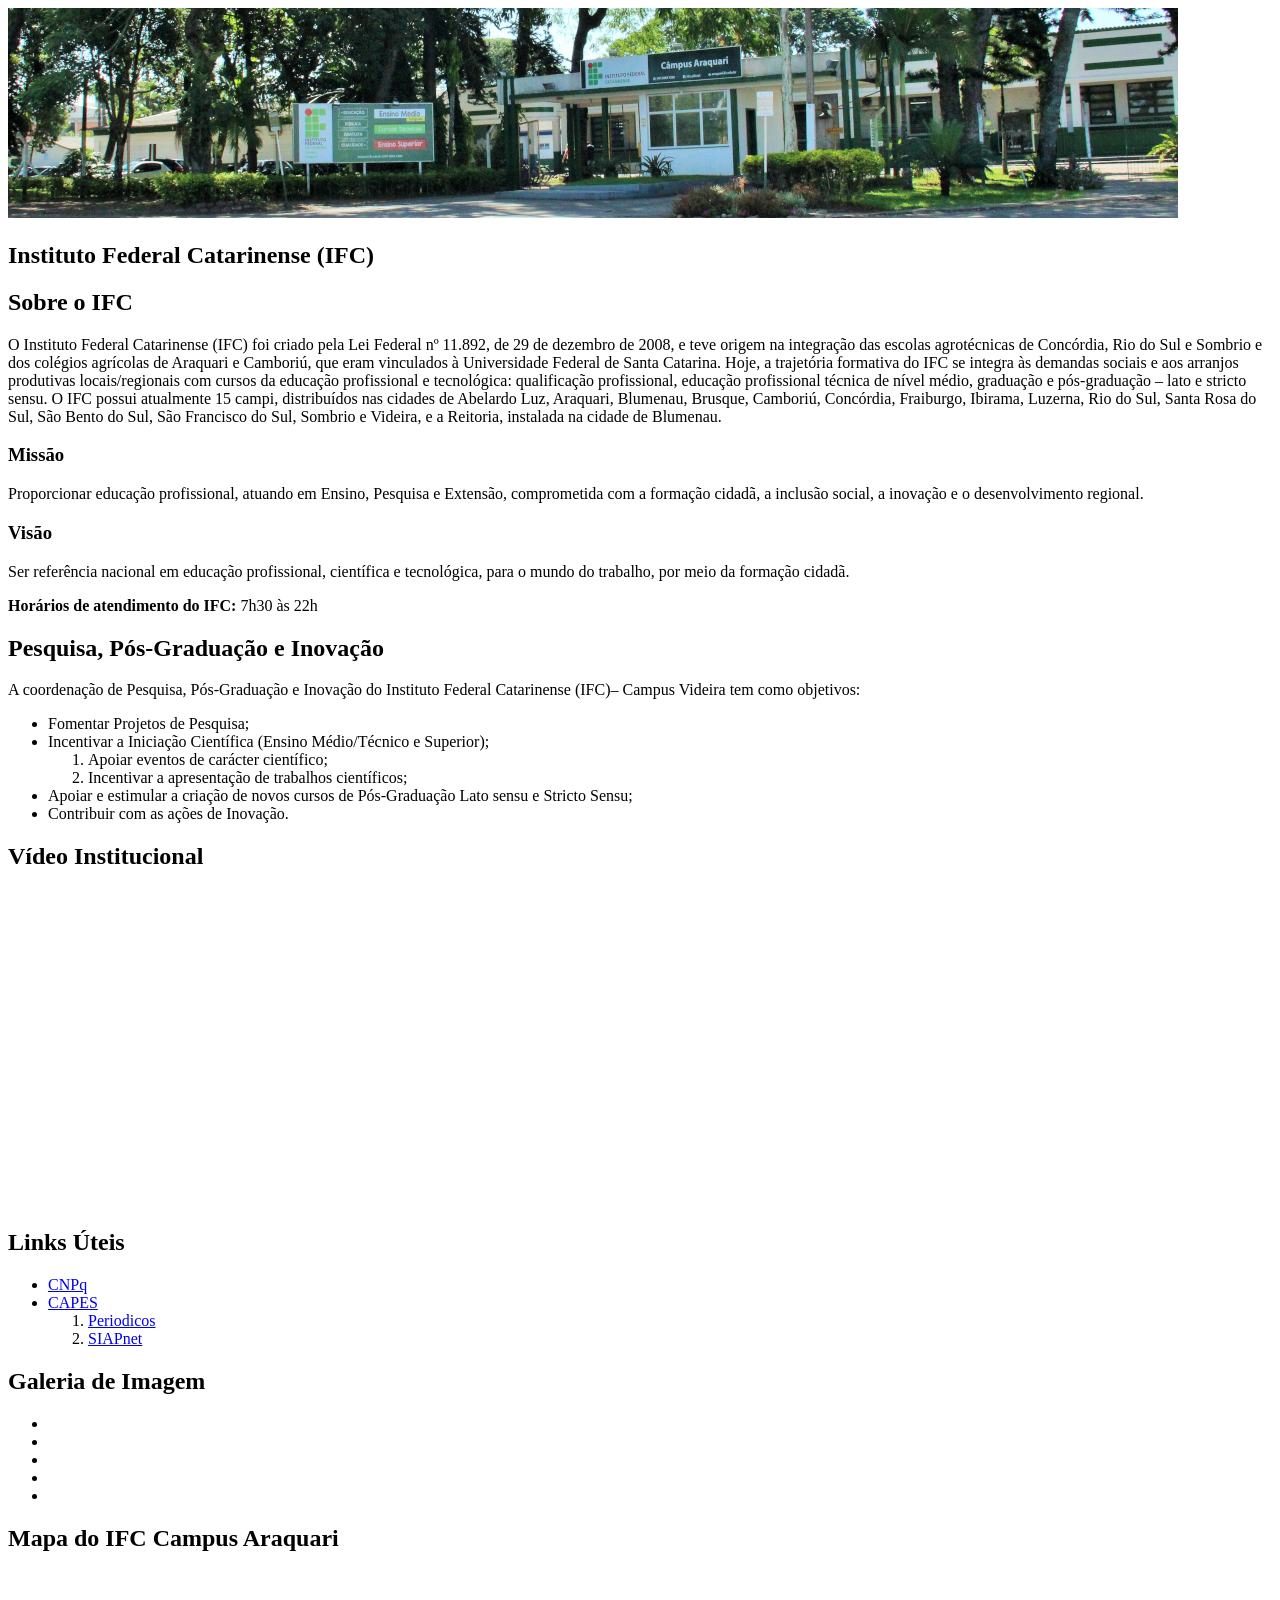
==== dev_web1/index.html @ e009fbaa "Adiciona novos arquivos de imagem e cria a estrutura inicial do site do IFC" ====
<!DOCTYPE html>
<html lang="pt-br">
<head>
    <meta charset="UTF-8">
    <meta name="viewport" content="width=device-width, initial-scale=1.0">
    <title>Atividade IFC</title>
</head>

<body>
    <header>
        <img src="images/banner-araquari.png" alt="banner">
    </header>
    <main>
        <section class="sobre">
            <h1>Instituto Federal Catarinense (IFC)</h1>
            <h2>Sobre o IFC</h2>
            <p>
                O Instituto Federal Catarinense (IFC) foi criado pela Lei Federal nº 11.892, de 29 de dezembro de 2008, e teve origem na integração das escolas agrotécnicas de Concórdia, Rio do Sul e Sombrio e dos colégios agrícolas de Araquari e Camboriú, que eram vinculados à Universidade Federal de Santa Catarina. Hoje, a trajetória formativa do IFC se integra às demandas sociais e aos arranjos produtivas locais/regionais com cursos da educação profissional e tecnológica: qualificação profissional, educação profissional técnica de nível médio, graduação e pós-graduação – lato e stricto sensu.
                O IFC possui atualmente 15 campi, distribuídos nas cidades de Abelardo Luz, Araquari, Blumenau, Brusque, Camboriú, Concórdia, Fraiburgo, Ibirama, Luzerna, Rio do Sul, Santa Rosa do Sul, São Bento do Sul, São Francisco do Sul, Sombrio e Videira, e a Reitoria, instalada na cidade de Blumenau.
            </p>
            <h3>Missão</h3>
            <p>
                Proporcionar educação profissional, atuando em Ensino, Pesquisa e Extensão, comprometida com a formação cidadã, a inclusão social, a inovação e o desenvolvimento regional.
            </p>
            <h3>Visão</h3>
            <p>
               Ser referência nacional em educação profissional, científica e tecnológica, para o mundo do trabalho, por meio da formação cidadã.
            </p>
            <p><strong>Horários de atendimento do IFC:</strong> 7h30 às 22h</p>
        </section>
        <section class="pesquisa">
            <h2>Pesquisa, Pós-Graduação e Inovação</h2>
            <p>A coordenação de Pesquisa, Pós-Graduação e Inovação do Instituto Federal Catarinense (IFC)– Campus Videira tem como objetivos:</p>
            <ul>
                <li>Fomentar Projetos de Pesquisa;</li>
                <li>Incentivar a Iniciação Científica (Ensino Médio/Técnico e Superior);
                    <ol>
                        <li>Apoiar eventos de carácter científico;</li>
                        <li>Incentivar a apresentação de trabalhos científicos;</li>
                    </ol>
                </li>
                <li>Apoiar e estimular a criação de novos cursos de Pós-Graduação Lato sensu e Stricto Sensu;</li>
                <li>Contribuir com as ações de Inovação.</li>
            </ul>
        </section>
        <section>
            <h2>Vídeo Institucional</h2>
            <iframe width="560" height="315" src="https://www.youtube.com/embed/dpPv_CwLjos?si=c-RffDvIR1Qp9Nid" title="YouTube video player" frameborder="0" allow="accelerometer; autoplay; clipboard-write; encrypted-media; gyroscope; picture-in-picture; web-share" referrerpolicy="strict-origin-when-cross-origin" allowfullscreen></iframe>
        </section>
        <section>
            <h2>Links Úteis</h2>
            <ul>
                <li><a href="http://www.cnpq.br/">CNPq</a></li>
                <li><a href="http://www.capes.gov.br/">CAPES</a>
                    <ol>
                        <li><a href="http://periodicos.capes.gov.br/">Periodicos</a></li>
                        <li><a href="http://www.siapenet.gov.br/">SIAPnet</a></li>
                    </ol>
                </li>
            </ul> 
        </section>
        <section>
            <h2>Galeria de Imagem</h2>
            <ul>
                <li><a href=""></a></li>
                <li><a href=""></a></li>
                <li><a href=""></a></li>
                <li><a href=""></a></li>
                <li><a href=""></a></li>
            </ul>

        </section>
        <section>
            <h2>Mapa do IFC Campus Araquari</h2>
            <iframe src="https://www.google.com/maps/embed?pb=!1m18!1m12!1m3!1d3573.8822212091195!2d-48.738315!3d-26.394992499999994!2m3!1f0!2f0!3f0!3m2!1i1024!2i768!4f13.1!3m3!1m2!1s0x94deb5609af7afc5%3A0x34c75ce16022aa6a!2sInstituto%20Federal%20Catarinense%20Campus%20Araquari!5e0!3m2!1spt-BR!2sbr!4v1772197135092!5m2!1spt-BR!2sbr" width="600" height="450" style="border:0;" allowfullscreen="" loading="lazy" referrerpolicy="no-referrer-when-downgrade"></iframe>
        </section>
        <section>
            
        </section>
    </main>
</body>
</html>
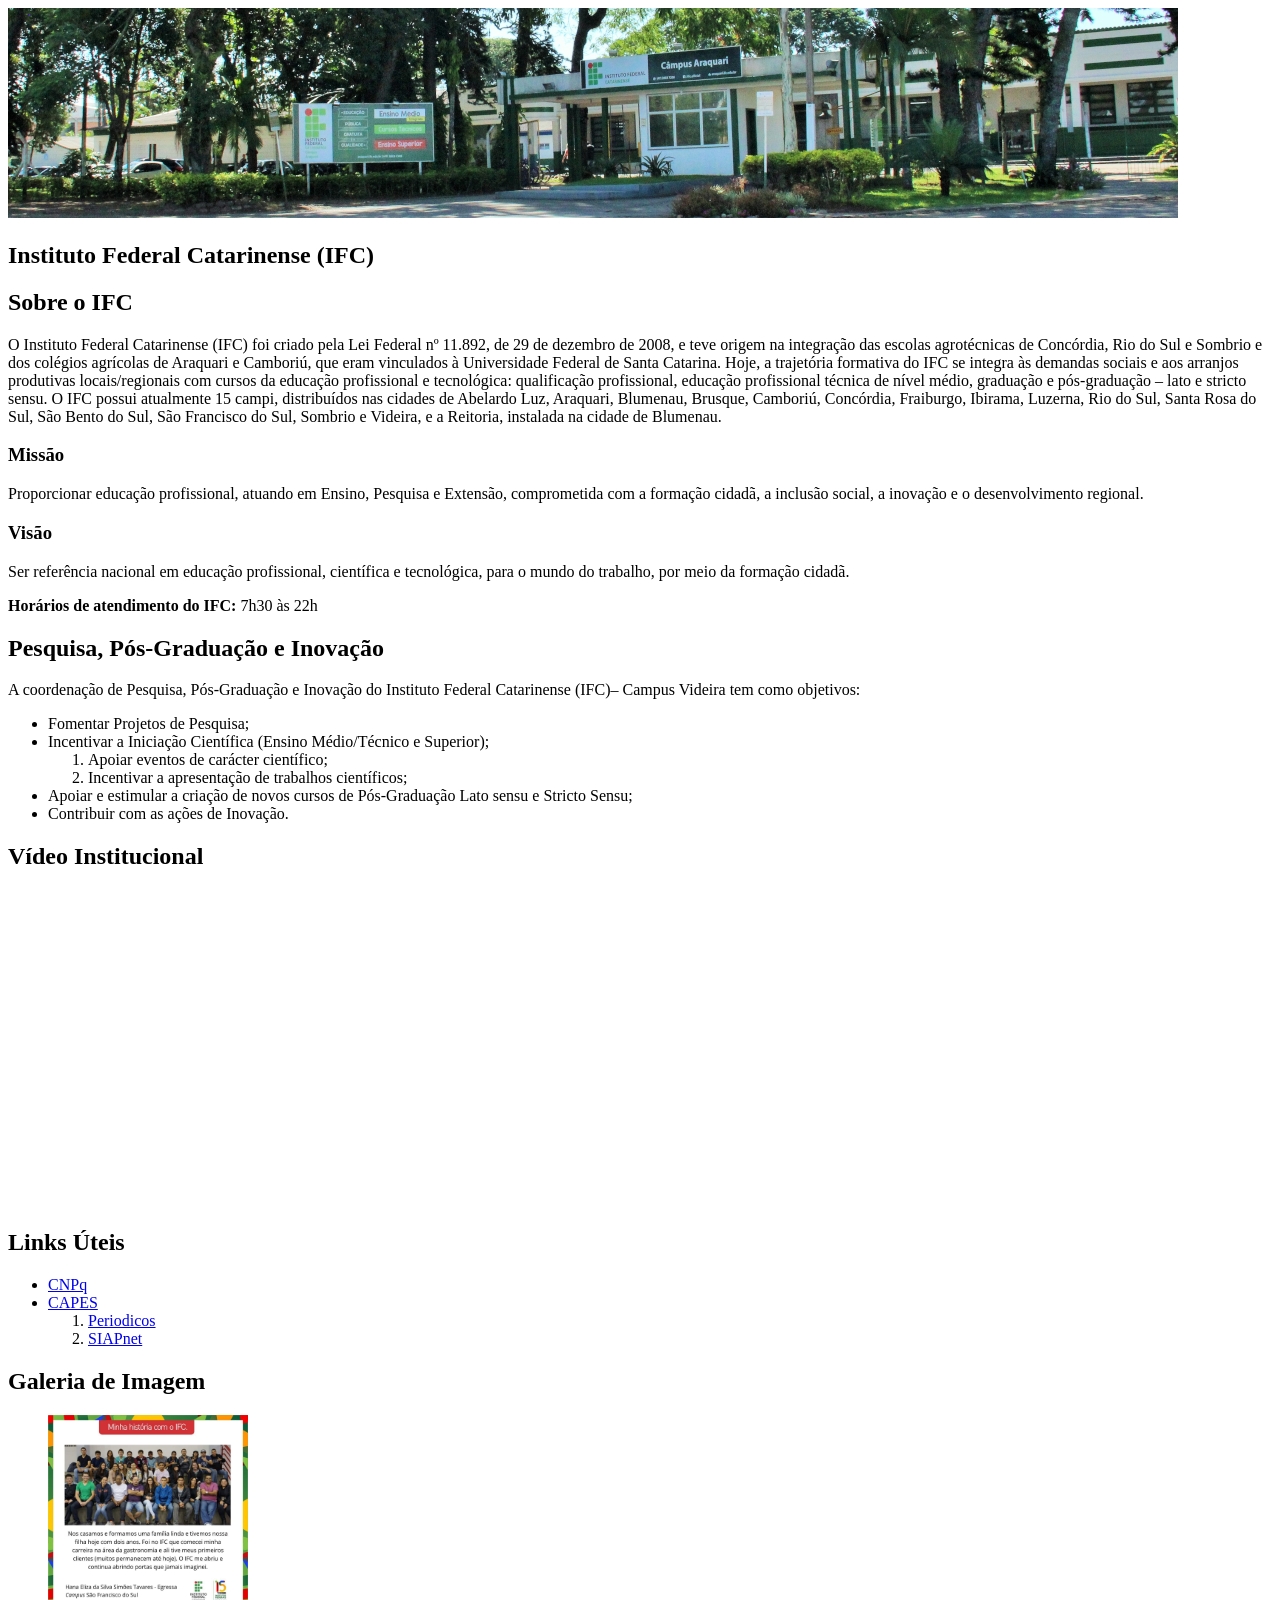
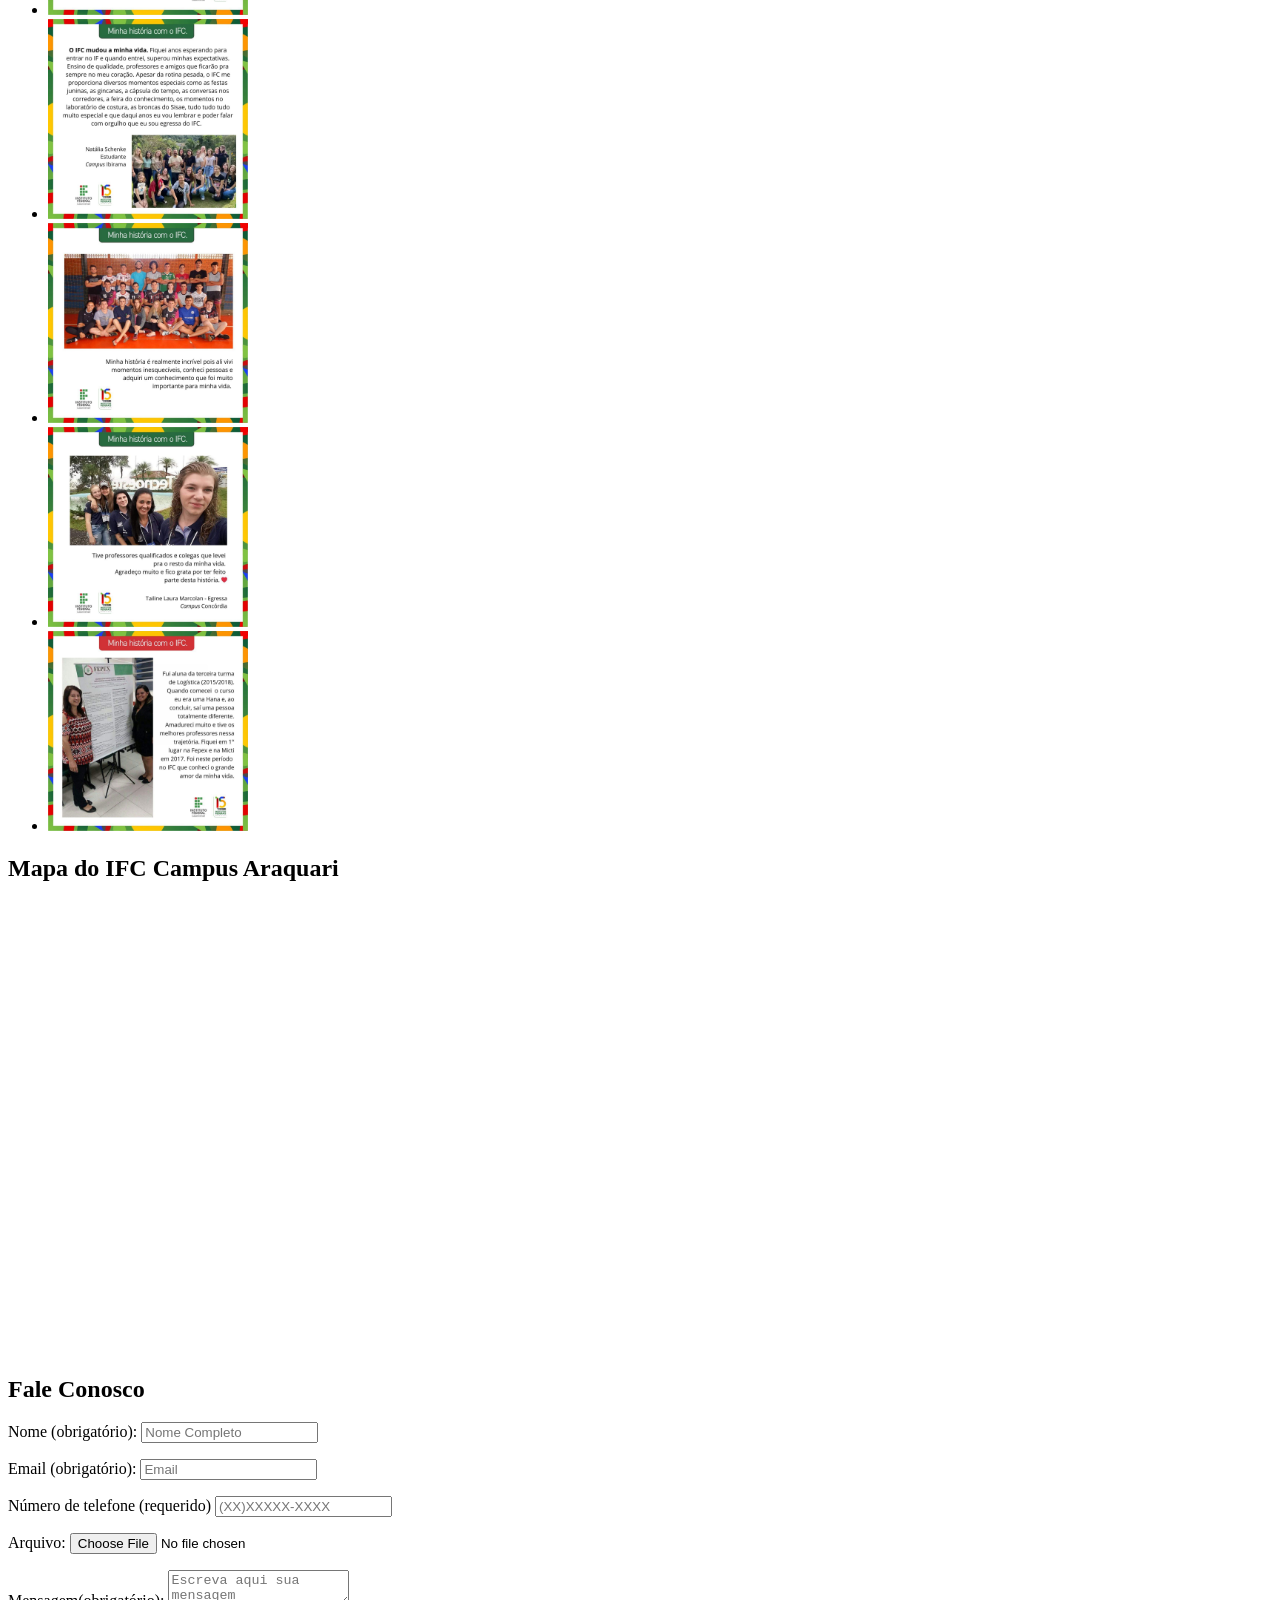
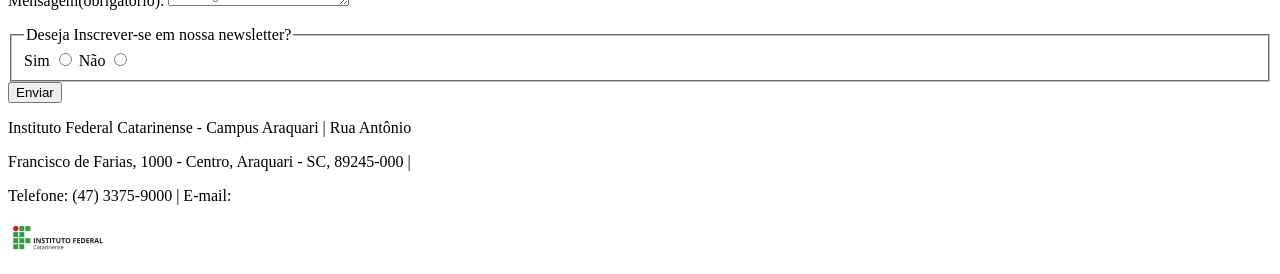
==== commit 9230c432: "Atualiza o conteúdo e a estrutura do site do IFC, adicionando seções sobre missão, visão, pesquisa e" ====
--- a/dev_web1/index.html
+++ b/dev_web1/index.html
@@ -1,82 +1,208 @@
-<!DOCTYPE html>
+<!doctype html>
 <html lang="pt-br">
-<head>
-    <meta charset="UTF-8">
-    <meta name="viewport" content="width=device-width, initial-scale=1.0">
+  <head>
+    <meta charset="UTF-8" />
+    <meta name="viewport" content="width=device-width, initial-scale=1.0" />
     <title>Atividade IFC</title>
-</head>
+  </head>
 
-<body>
+  <body>
     <header>
-        <img src="images/banner-araquari.png" alt="banner">
+      <img src="images/banner-araquari.png" alt="banner" />
     </header>
     <main>
-        <section class="sobre">
-            <h1>Instituto Federal Catarinense (IFC)</h1>
-            <h2>Sobre o IFC</h2>
+      <section class="sobre">
+        <h1>Instituto Federal Catarinense (IFC)</h1>
+        <h2>Sobre o IFC</h2>
+        <p>
+          O Instituto Federal Catarinense (IFC) foi criado pela Lei Federal nº
+          11.892, de 29 de dezembro de 2008, e teve origem na integração das
+          escolas agrotécnicas de Concórdia, Rio do Sul e Sombrio e dos colégios
+          agrícolas de Araquari e Camboriú, que eram vinculados à Universidade
+          Federal de Santa Catarina. Hoje, a trajetória formativa do IFC se
+          integra às demandas sociais e aos arranjos produtivas locais/regionais
+          com cursos da educação profissional e tecnológica: qualificação
+          profissional, educação profissional técnica de nível médio, graduação
+          e pós-graduação – lato e stricto sensu. O IFC possui atualmente 15
+          campi, distribuídos nas cidades de Abelardo Luz, Araquari, Blumenau,
+          Brusque, Camboriú, Concórdia, Fraiburgo, Ibirama, Luzerna, Rio do Sul,
+          Santa Rosa do Sul, São Bento do Sul, São Francisco do Sul, Sombrio e
+          Videira, e a Reitoria, instalada na cidade de Blumenau.
+        </p>
+        <h3>Missão</h3>
+        <p>
+          Proporcionar educação profissional, atuando em Ensino, Pesquisa e
+          Extensão, comprometida com a formação cidadã, a inclusão social, a
+          inovação e o desenvolvimento regional.
+        </p>
+        <h3>Visão</h3>
+        <p>
+          Ser referência nacional em educação profissional, científica e
+          tecnológica, para o mundo do trabalho, por meio da formação cidadã.
+        </p>
+        <p><strong>Horários de atendimento do IFC:</strong> 7h30 às 22h</p>
+      </section>
+      <section class="pesquisa">
+        <h2>Pesquisa, Pós-Graduação e Inovação</h2>
+        <p>
+          A coordenação de Pesquisa, Pós-Graduação e Inovação do Instituto
+          Federal Catarinense (IFC)– Campus Videira tem como objetivos:
+        </p>
+        <ul>
+          <li>Fomentar Projetos de Pesquisa;</li>
+          <li>
+            Incentivar a Iniciação Científica (Ensino Médio/Técnico e Superior);
+            <ol>
+              <li>Apoiar eventos de carácter científico;</li>
+              <li>Incentivar a apresentação de trabalhos científicos;</li>
+            </ol>
+          </li>
+          <li>
+            Apoiar e estimular a criação de novos cursos de Pós-Graduação Lato
+            sensu e Stricto Sensu;
+          </li>
+          <li>Contribuir com as ações de Inovação.</li>
+        </ul>
+      </section>
+      <section>
+        <h2>Vídeo Institucional</h2>
+        <iframe
+          width="560"
+          height="315"
+          src="https://www.youtube.com/embed/dpPv_CwLjos?si=c-RffDvIR1Qp9Nid"
+          title="YouTube video player"
+          frameborder="0"
+          allow="
+            accelerometer;
+            autoplay;
+            clipboard-write;
+            encrypted-media;
+            gyroscope;
+            picture-in-picture;
+            web-share;
+          "
+          referrerpolicy="strict-origin-when-cross-origin"
+          allowfullscreen
+        ></iframe>
+      </section>
+      <section>
+        <h2>Links Úteis</h2>
+        <ul>
+          <li><a href="http://www.cnpq.br/">CNPq</a></li>
+          <li>
+            <a href="http://www.capes.gov.br/">CAPES</a>
+            <ol>
+              <li><a href="http://periodicos.capes.gov.br/">Periodicos</a></li>
+              <li><a href="http://www.siapenet.gov.br/">SIAPnet</a></li>
+            </ol>
+          </li>
+        </ul>
+      </section>
+      <section>
+        <h2>Galeria de Imagem</h2>
+        <ul>
+          <li>
+            <a href="images/originals/ifc-minha-historia-1.jpg"
+              ><img
+                src="images/originals/ifc-minha-historia-1.jpg"
+                alt=""
+                width="200px"
+            /></a>
+          </li>
+          <li>
+            <a href="images/originals/ifc-minha-historia-1.jpg"
+              ><img
+                src="images/originals/ifc-minha-historia-2.jpg"
+                alt=""
+                width="200px"
+            /></a>
+          </li>
+          <li>
+            <a href="images/originals/ifc-minha-historia-1.jpg"
+              ><img
+                src="images/originals/ifc-minha-historia-3.jpg"
+                alt=""
+                width="200px"
+            /></a>
+          </li>
+          <li>
+            <a href="images/originals/ifc-minha-historia-1.jpg"
+              ><img
+                src="images/originals/ifc-minha-historia-4.jpg"
+                alt=""
+                width="200px"
+            /></a>
+          </li>
+          <li>
+            <a href="images/originals/ifc-minha-historia-1.jpg"
+              ><img
+                src="images/originals/ifc-minha-historia-5.jpg"
+                alt=""
+                width="200px"
+            /></a>
+          </li>
+        </ul>
+      </section>
+      <section>
+        <h2>Mapa do IFC Campus Araquari</h2>
+        <iframe
+          src="https://www.google.com/maps/embed?pb=!1m18!1m12!1m3!1d3573.8822212091195!2d-48.738315!3d-26.394992499999994!2m3!1f0!2f0!3f0!3m2!1i1024!2i768!4f13.1!3m3!1m2!1s0x94deb5609af7afc5%3A0x34c75ce16022aa6a!2sInstituto%20Federal%20Catarinense%20Campus%20Araquari!5e0!3m2!1spt-BR!2sbr!4v1772197135092!5m2!1spt-BR!2sbr"
+          width="600"
+          height="450"
+          style="border: 0"
+          allowfullscreen=""
+          loading="lazy"
+          referrerpolicy="no-referrer-when-downgrade"
+        ></iframe>
+      </section>
+      <section>
+        <h2>Fale Conosco</h2>
+        <form action="#">
+          <p>
+            <label for="nome">Nome (obrigatório):</label>
+            <input type="text" id="nome" placeholder="Nome Completo" required />
+          </p>
+          <p>
+            <label for="email">Email (obrigatório):</label>
+            <input type="email" id="email" placeholder="Email" required />
+          </p>
+          <p>
+            <label for="telefone">Número de telefone (requerido)</label>
+            <input type="tel" id="telefone" placeholder="(XX)XXXXX-XXXX" />
+          </p>
+          <p>
+            <label for="arquivo">Arquivo:</label>
+            <input type="file" id="arquivo" placeholder="" />
+          </p>
             <p>
-                O Instituto Federal Catarinense (IFC) foi criado pela Lei Federal nº 11.892, de 29 de dezembro de 2008, e teve origem na integração das escolas agrotécnicas de Concórdia, Rio do Sul e Sombrio e dos colégios agrícolas de Araquari e Camboriú, que eram vinculados à Universidade Federal de Santa Catarina. Hoje, a trajetória formativa do IFC se integra às demandas sociais e aos arranjos produtivas locais/regionais com cursos da educação profissional e tecnológica: qualificação profissional, educação profissional técnica de nível médio, graduação e pós-graduação – lato e stricto sensu.
-                O IFC possui atualmente 15 campi, distribuídos nas cidades de Abelardo Luz, Araquari, Blumenau, Brusque, Camboriú, Concórdia, Fraiburgo, Ibirama, Luzerna, Rio do Sul, Santa Rosa do Sul, São Bento do Sul, São Francisco do Sul, Sombrio e Videira, e a Reitoria, instalada na cidade de Blumenau.
-            </p>
-            <h3>Missão</h3>
-            <p>
-                Proporcionar educação profissional, atuando em Ensino, Pesquisa e Extensão, comprometida com a formação cidadã, a inclusão social, a inovação e o desenvolvimento regional.
-            </p>
-            <h3>Visão</h3>
-            <p>
-               Ser referência nacional em educação profissional, científica e tecnológica, para o mundo do trabalho, por meio da formação cidadã.
-            </p>
-            <p><strong>Horários de atendimento do IFC:</strong> 7h30 às 22h</p>
-        </section>
-        <section class="pesquisa">
-            <h2>Pesquisa, Pós-Graduação e Inovação</h2>
-            <p>A coordenação de Pesquisa, Pós-Graduação e Inovação do Instituto Federal Catarinense (IFC)– Campus Videira tem como objetivos:</p>
-            <ul>
-                <li>Fomentar Projetos de Pesquisa;</li>
-                <li>Incentivar a Iniciação Científica (Ensino Médio/Técnico e Superior);
-                    <ol>
-                        <li>Apoiar eventos de carácter científico;</li>
-                        <li>Incentivar a apresentação de trabalhos científicos;</li>
-                    </ol>
-                </li>
-                <li>Apoiar e estimular a criação de novos cursos de Pós-Graduação Lato sensu e Stricto Sensu;</li>
-                <li>Contribuir com as ações de Inovação.</li>
-            </ul>
-        </section>
-        <section>
-            <h2>Vídeo Institucional</h2>
-            <iframe width="560" height="315" src="https://www.youtube.com/embed/dpPv_CwLjos?si=c-RffDvIR1Qp9Nid" title="YouTube video player" frameborder="0" allow="accelerometer; autoplay; clipboard-write; encrypted-media; gyroscope; picture-in-picture; web-share" referrerpolicy="strict-origin-when-cross-origin" allowfullscreen></iframe>
-        </section>
-        <section>
-            <h2>Links Úteis</h2>
-            <ul>
-                <li><a href="http://www.cnpq.br/">CNPq</a></li>
-                <li><a href="http://www.capes.gov.br/">CAPES</a>
-                    <ol>
-                        <li><a href="http://periodicos.capes.gov.br/">Periodicos</a></li>
-                        <li><a href="http://www.siapenet.gov.br/">SIAPnet</a></li>
-                    </ol>
-                </li>
-            </ul> 
-        </section>
-        <section>
-            <h2>Galeria de Imagem</h2>
-            <ul>
-                <li><a href=""></a></li>
-                <li><a href=""></a></li>
-                <li><a href=""></a></li>
-                <li><a href=""></a></li>
-                <li><a href=""></a></li>
-            </ul>
+            <label for="mensagem">Mensagem(obrigatório):</label>
+            <textarea id="mensagem" name="mensagem"  placeholder="Escreva aqui sua mensagem" required></textarea>
+          </p>
 
-        </section>
-        <section>
-            <h2>Mapa do IFC Campus Araquari</h2>
-            <iframe src="https://www.google.com/maps/embed?pb=!1m18!1m12!1m3!1d3573.8822212091195!2d-48.738315!3d-26.394992499999994!2m3!1f0!2f0!3f0!3m2!1i1024!2i768!4f13.1!3m3!1m2!1s0x94deb5609af7afc5%3A0x34c75ce16022aa6a!2sInstituto%20Federal%20Catarinense%20Campus%20Araquari!5e0!3m2!1spt-BR!2sbr!4v1772197135092!5m2!1spt-BR!2sbr" width="600" height="450" style="border:0;" allowfullscreen="" loading="lazy" referrerpolicy="no-referrer-when-downgrade"></iframe>
-        </section>
-        <section>
-            
-        </section>
+          <fieldset>
+            <legend>Deseja Inscrever-se em nossa newsletter?</legend>
+            <label for="sim">Sim</label>
+            <input type="radio" id="sim" name="newsletter" value="sim" />
+            <label for="nao">Não</label>
+            <input type="radio" id="nao" name="newsletter" value="nao" />
+          </fieldset>
+          <button type="submit">Enviar</button>
+        </form>
+      </section>
     </main>
-</body>
-</html>+    <footer>
+        <p>
+            Instituto Federal Catarinense - Campus Araquari | Rua Antônio
+        </p>
+        <p>
+            Francisco de Farias, 1000 - Centro, Araquari - SC, 89245-000 |
+       </p>    
+       <p>    
+       Telefone: (47) 3375-9000 | E-mail:
+       </p>
+       <p>
+            <img src="images/logo-ifc.png" alt="Logo IFC">
+       </p>
+    </footer>
+  </body>
+</html>
